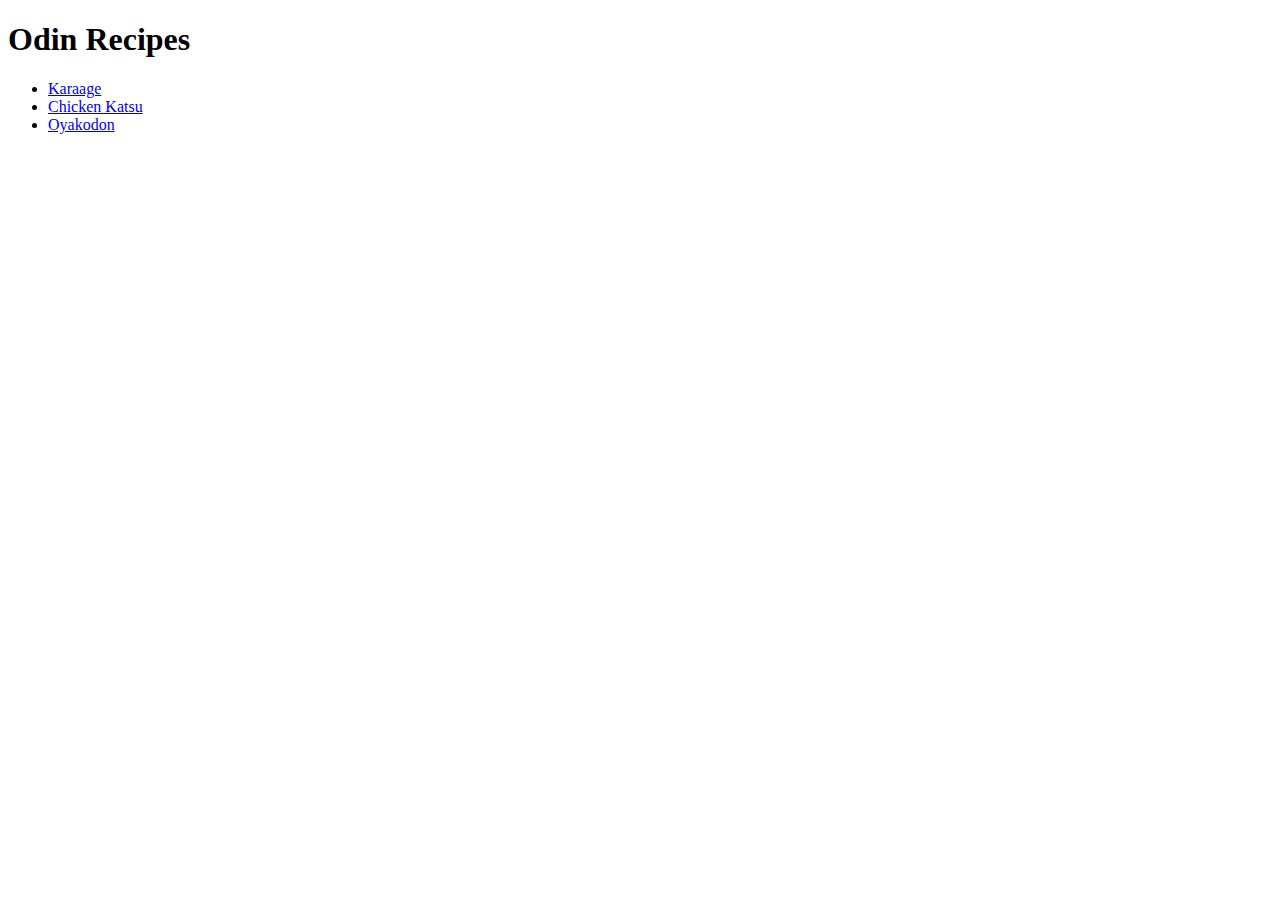
==== index.html @ c41b906a "Create the base HTML for recipes website" ====
<!DOCTYPE html>
<html lang="en">
<head>
    <meta charset="UTF-8">
    <title>Recipe Website</title>
</head>

<body>
<h1>Odin Recipes</h1>
<ul>
    <li><a href="recipes/karaage.html">Karaage</a></li>
    <li><a href="recipes/katsu.html">Chicken Katsu</a></li>
    <li><a href="recipes/oyakodon.html">Oyakodon</a></li>
</ul>

</body>

</html>
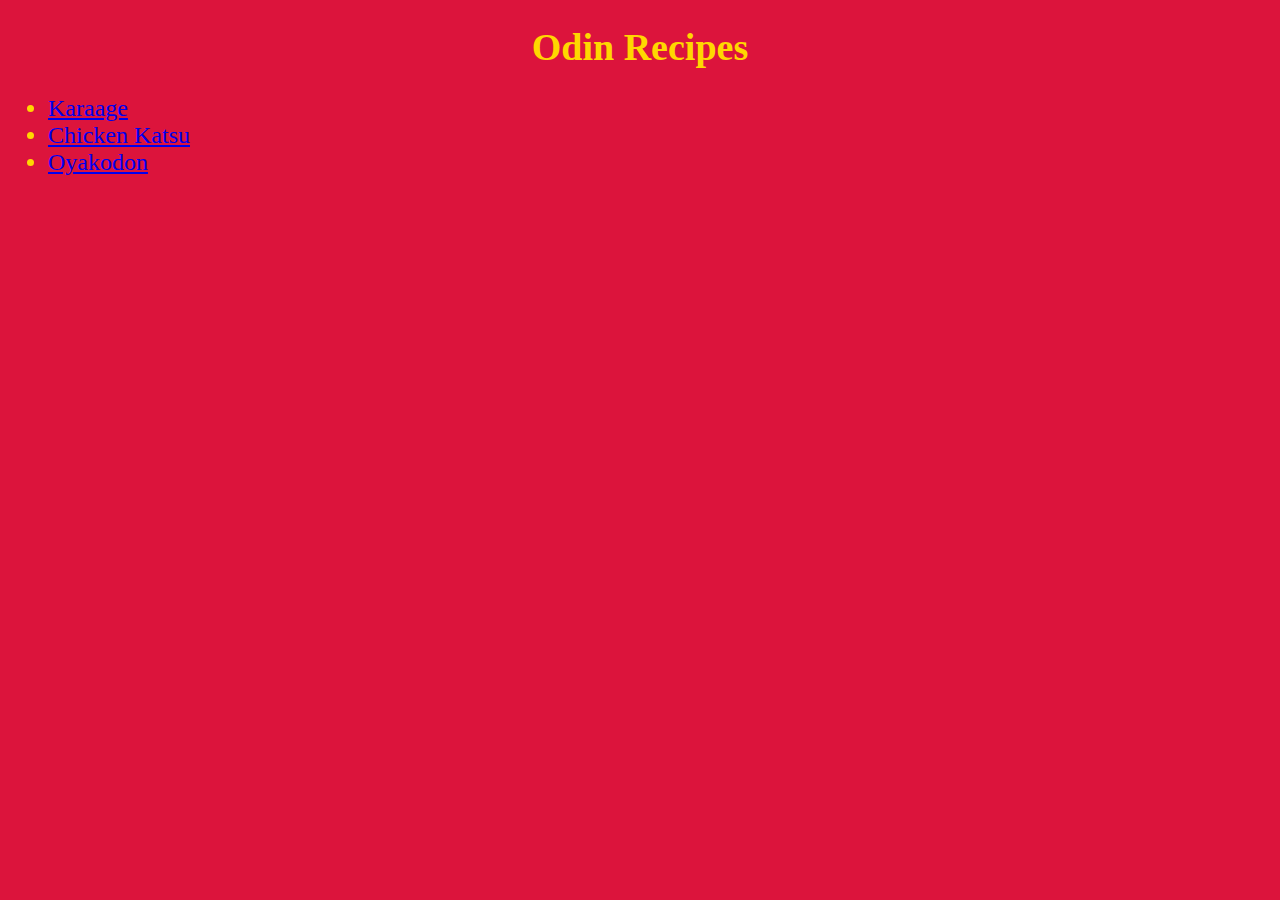
==== commit 91fbaf5c: "Add CSS to html pages" ====
--- a/index.html
+++ b/index.html
@@ -1,13 +1,14 @@
 <!DOCTYPE html>
 <html lang="en">
 <head>
+    <link rel="stylesheet" href="/style.css">
     <meta charset="UTF-8">
     <title>Recipe Website</title>
 </head>
 
-<body>
-<h1>Odin Recipes</h1>
-<ul>
+<body>  
+    <h1>Odin Recipes</h1>
+<ul class="recipe-list">
     <li><a href="recipes/karaage.html">Karaage</a></li>
     <li><a href="recipes/katsu.html">Chicken Katsu</a></li>
     <li><a href="recipes/oyakodon.html">Oyakodon</a></li>
--- a/style.css
+++ b/style.css
@@ -0,0 +1,35 @@
+h1 {
+    font-size: 38px;
+    color: gold;
+    text-align: center;
+    font-weight: bold;
+}
+
+body {
+    font-family: Verdana, 'Times new Roman', sans-serif;
+    background-color: crimson;
+    color: white;
+}
+
+p {
+    text-align: center;
+}
+
+.recipe-list {
+    font-size: 24px;
+    color: gold;
+}
+
+h1, h3{
+    color: gold;
+    text-align: center;
+}
+
+h3.steps {
+    text-align:left;
+}
+img {
+    display: block;
+    margin-left: auto;
+    margin-right: auto;
+}